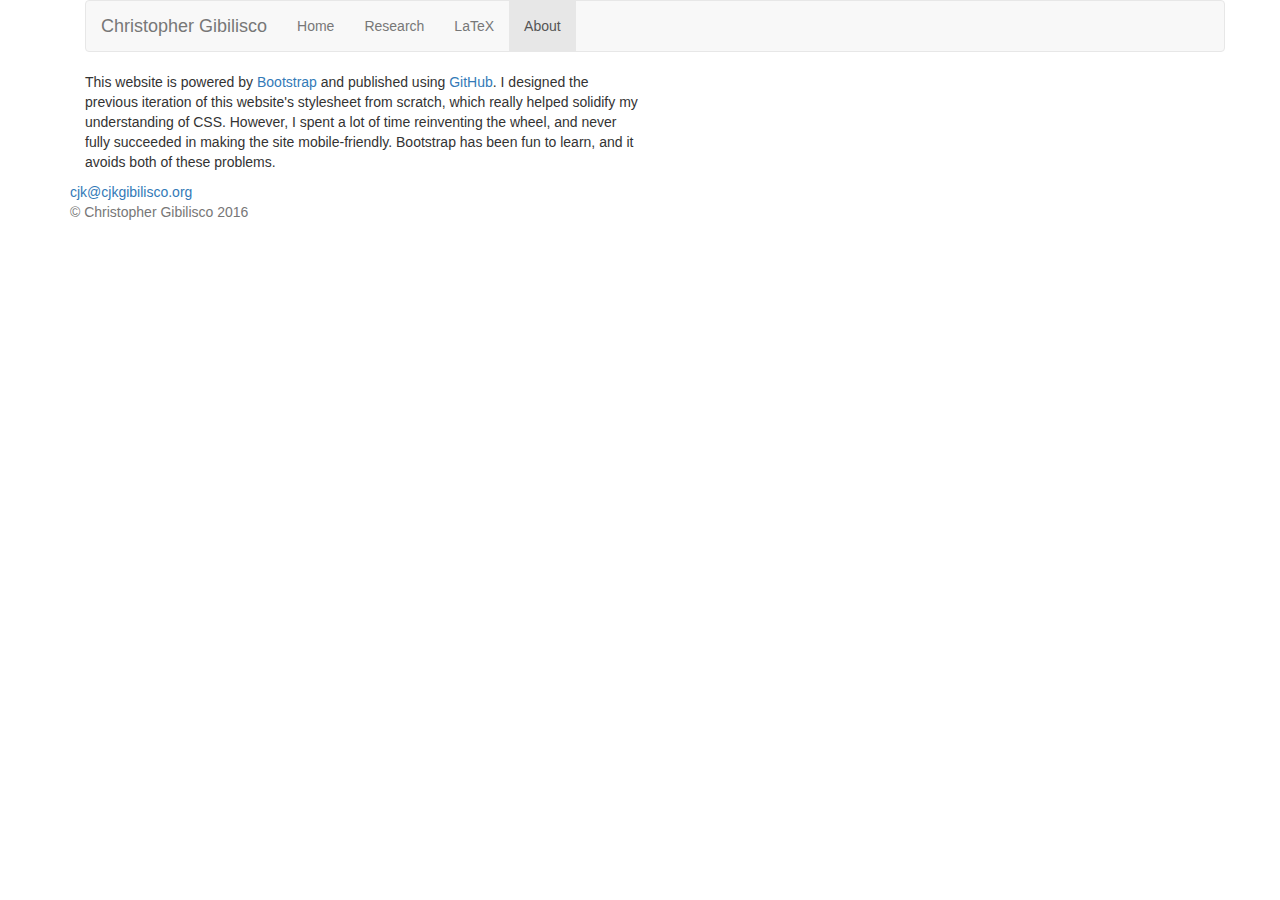
==== about.html @ 3f9f22d9 "Update about.html" ====
<!DOCTYPE html>
<html lang="en">
<head>
  <title>About - cjkgibilisco.org</title>
  <meta charset="utf-8">
  <meta name="viewport" content="width=device-width, initial-scale=1">
  <meta name="description" content="Christopher Gibilisco">
  <link rel="shortcut icon" href="favicon2.ico" type="image/x-icon" />
  <link rel="stylesheet" href="http://maxcdn.bootstrapcdn.com/bootstrap/3.3.6/css/bootstrap.min.css">
  <script src="https://ajax.googleapis.com/ajax/libs/jquery/1.12.2/jquery.min.js"></script>
  <script src="http://maxcdn.bootstrapcdn.com/bootstrap/3.3.6/js/bootstrap.min.js"></script>
  <link rel="stylesheet" type="text/css" href="http://cjkgibilisco.org/index.php?id=21">

</head>
<body>
<div class="container">
	<div class="container">
		<nav class="navbar navbar-default bg-faded">
		  <div class="container-fluid">
		    <div class="navbar-header">
		      <a class="navbar-brand" href="index.html">Christopher Gibilisco</a>
		    </div>
		    <ul class="nav navbar-nav">
		      <li><a href="index.html">Home</a></li>
		      <li><a href="research.html">Research</a></li>
		      <li><a href="latex.html">LaTeX</a></li>
		      <li class="active"><a href="about.html">About</a></li>
		    </ul>
		  </div>
		</nav>
	</div>
	<div class="container">
		<div class="row">
			<div class="col-md-6">
		<p>This website is powered by <a href="https://getbootstrap.com/">Bootstrap</a> and published using <a href="<a href="http://www.github.com</a>GitHub</a>. I designed the previous iteration of this website's stylesheet from scratch, which really helped solidify my understanding of CSS. However, I spent a lot of time reinventing the wheel, and never fully succeeded in making the site mobile-friendly. Bootstrap has been fun to learn, and it avoids both of these problems.</p>
			</div>
		</div>
	</div>
</div>

<footer class="footer bottom-padding">
	<div class="container">
		<p class="text-muted">
			<script type='text/javascript'>
				var a = new Array('co.org','gibilis','cjk@cjk');
				document.write("<a href='mailto:"+a[2]+a[1]+a[0]+"'>"+a[2]+a[1]+a[0]+"</a>");
			</script>
			<noscript>
				<img src="assets/components/email.png" alt="email image to avoid spam; turn on JavaScript for full link">
			</noscript>
		<br>&copy; Christopher Gibilisco 2016</p>

	</div>
</footer>
</body>
</html>
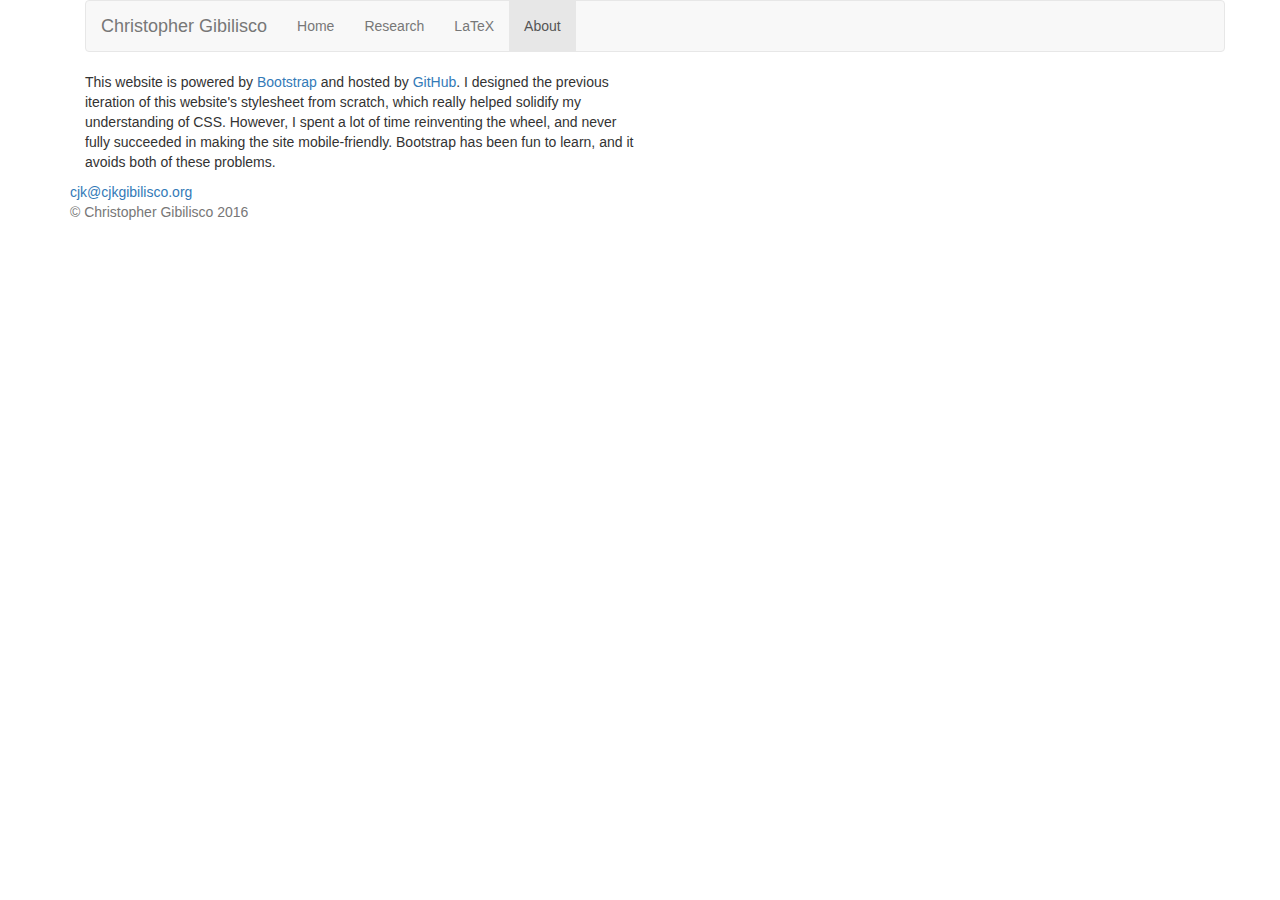
==== commit 94fb3ddc: "Update about.html" ====
--- a/about.html
+++ b/about.html
@@ -32,7 +32,7 @@
 	<div class="container">
 		<div class="row">
 			<div class="col-md-6">
-		<p>This website is powered by <a href="https://getbootstrap.com/">Bootstrap</a> and published using <a href="<a href="http://www.github.com</a>GitHub</a>. I designed the previous iteration of this website's stylesheet from scratch, which really helped solidify my understanding of CSS. However, I spent a lot of time reinventing the wheel, and never fully succeeded in making the site mobile-friendly. Bootstrap has been fun to learn, and it avoids both of these problems.</p>
+		<p>This website is powered by <a href="https://getbootstrap.com/">Bootstrap</a> and hosted by <a href="<a href="http://www.github.com</a>GitHub</a>. I designed the previous iteration of this website's stylesheet from scratch, which really helped solidify my understanding of CSS. However, I spent a lot of time reinventing the wheel, and never fully succeeded in making the site mobile-friendly. Bootstrap has been fun to learn, and it avoids both of these problems.</p>
 			</div>
 		</div>
 	</div>
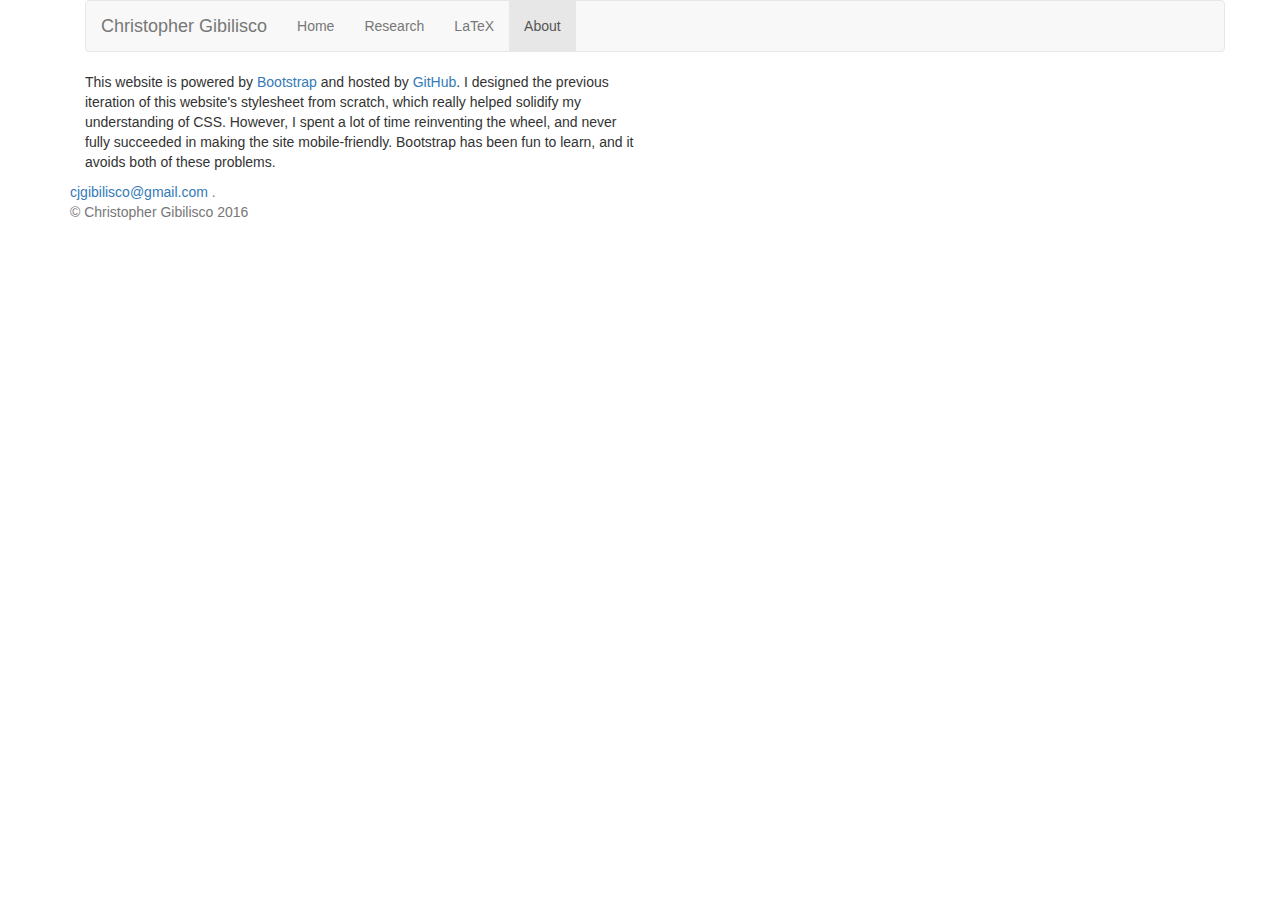
==== commit 9664d8a9: "Update about.html" ====
--- a/about.html
+++ b/about.html
@@ -9,7 +9,7 @@
   <link rel="stylesheet" href="http://maxcdn.bootstrapcdn.com/bootstrap/3.3.6/css/bootstrap.min.css">
   <script src="https://ajax.googleapis.com/ajax/libs/jquery/1.12.2/jquery.min.js"></script>
   <script src="http://maxcdn.bootstrapcdn.com/bootstrap/3.3.6/js/bootstrap.min.js"></script>
-  <link rel="stylesheet" type="text/css" href="http://cjkgibilisco.org/index.php?id=21">
+  <link rel="stylesheet" type="text/css" href="mycss.css">
 
 </head>
 <body>
@@ -32,24 +32,27 @@
 	<div class="container">
 		<div class="row">
 			<div class="col-md-6">
-		<p>This website is powered by <a href="https://getbootstrap.com/">Bootstrap</a> and hosted by <a href="<a href="http://www.github.com</a>GitHub</a>. I designed the previous iteration of this website's stylesheet from scratch, which really helped solidify my understanding of CSS. However, I spent a lot of time reinventing the wheel, and never fully succeeded in making the site mobile-friendly. Bootstrap has been fun to learn, and it avoids both of these problems.</p>
+		<p>This website is powered by <a href="https://getbootstrap.com/">Bootstrap</a> and hosted by <a href="<a href="http://www.github.com"</a>GitHub</a>. I designed the previous iteration of this website's stylesheet from scratch, which really helped solidify my understanding of CSS. However, I spent a lot of time reinventing the wheel, and never fully succeeded in making the site mobile-friendly. Bootstrap has been fun to learn, and it avoids both of these problems.</p>
 			</div>
 		</div>
 	</div>
 </div>
 
-<footer class="footer bottom-padding">
+<footer class="footer">
 	<div class="container">
 		<p class="text-muted">
 			<script type='text/javascript'>
-				var a = new Array('co.org','gibilis','cjk@cjk');
+				var a = new Array('ail.com','lisco@gm','cjgibi');
 				document.write("<a href='mailto:"+a[2]+a[1]+a[0]+"'>"+a[2]+a[1]+a[0]+"</a>");
 			</script>
 			<noscript>
 				<img src="assets/components/email.png" alt="email image to avoid spam; turn on JavaScript for full link">
+			</noscript>.
+				
+			<noscript>
+				<img src="images/email.png" alt="email image to avoid spam; turn on JavaScript for full link">
 			</noscript>
 		<br>&copy; Christopher Gibilisco 2016</p>
-
 	</div>
 </footer>
 </body>
